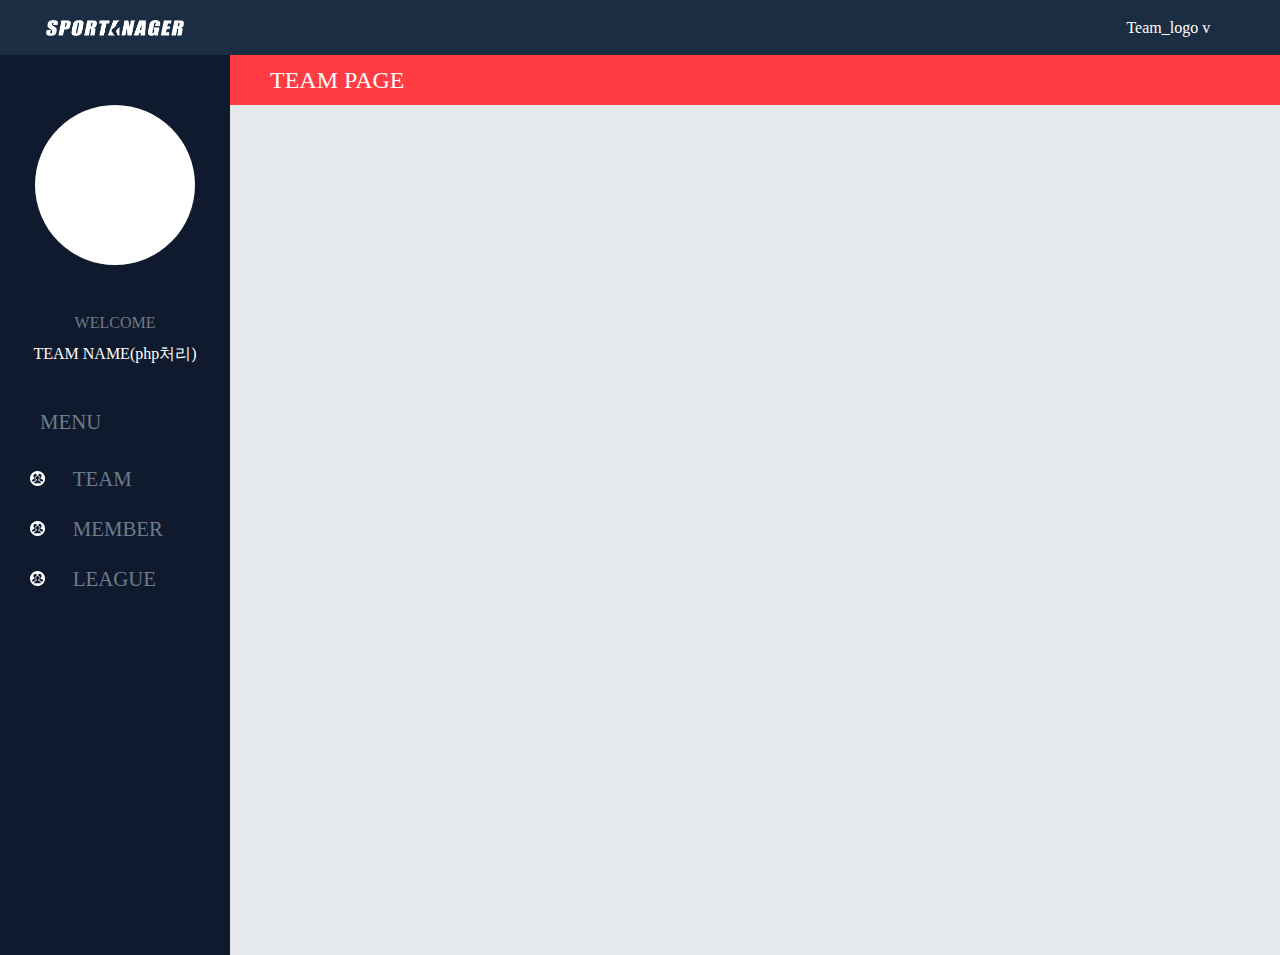
==== html/html 파일이다/page1.html @ c2d572a2 "Merge pull request #2 from hec8897/master" ====
<!DOCTYPE html>
<html lang="en" dir="ltr">

<head>
  <meta charset="utf-8">
  <link rel="stylesheet" href="css/style.css">
  <link rel="stylesheet" href="css/master.css">
  <script src="https://ajax.googleapis.com/ajax/libs/jquery/3.3.1/jquery.min.js"></script>
  <link href="https://fonts.googleapis.com/css?family=Nanum+Gothic" rel="stylesheet">
  <script type="text/javascript">
  $(document).ready(function(){

    $("#team_ul").on("click",function(){
      $(".small_list_1").toggle();
    })
    $("#member_ul").on("click",function(){
      $(".small_list_2").toggle();
    })
    $("#league_ul").on("click",function(){
      $(".small_list_3").toggle();
    })


  $("#hamber_open").on("click",function(){
    $(".nav").animate({left:'0px'});
      $(this).css({"display":"none"});
      $("#hamber_close").css({"display":"block"});
  });
  $("#hamber_close").on("click",function(){
    $(".nav").animate({left:'-250px'});
      $("#hamber_close").css({"display":"none"});
      $("#hamber_open").css({"display":"block"});
  });



});

  </script>
  <title></title>
</head>

<body>
  <div class="page1_wrap">

    <div class="head">

      <div class="head_logo_section">
        <div class="hamber" id="hamber_open">
          <div></div>
          <div></div>
          <div></div>
        </div>
        <div class="hamber" id="hamber_close">
          <div></div>
          <div></div>
          <div></div>
        </div>
        <a href="index.html"><div class="head_logo">
        </div></a>
      </div>

      <div class="head_login">
        Team_logo v
      </div>
    </div>
    <div class="page1_article">
      <div class="nav">
        <div class="nav_team_logo_box">
        </div>
        <p>WELCOME</p>
        <h1>TEAM NAME(php처리)</h1>
        <div class="menu_list">
        <ul class="high_list">
          <h2>MENU</h2>
          <li id="team_ul">&emsp;TEAM</li>

          <ul class="small_list_1">
            <li>list1</li>
            <li>list2</li>
            <li>list3</li>
            <li>list4</li>
          </ul>

          <li id="member_ul">&emsp;MEMBER</li>
          <ul class="small_list_2">
            <li>list1</li>
            <li>list2</li>
            <li>list3</li>
            <li>list4</li>
          </ul>

          <li id="league_ul">&emsp;LEAGUE</li>
          <ul class="small_list_3">
            <li>list1</li>
            <li>list2</li>
            <li>list3</li>
            <li>list4</li>
          </ul>
        </ul>
      </div>
      </div>

      <div class="main">
        <h1>TEAM PAGE</h1>

      </div>








    </div>


  </div>

</body>

</html>
---- html/html 파일이다/css/style.css ----
html, body {
  font-size: 14px;
  margin: 0px;
  padding: 0px;
  overflow-x: scroll;
  -ms-overflow-style: none;
  font-family: 'Nanum Gothic', sans-serif;
}

body::-webkit-scrollbar {
  display: none;
}

/*intro page css*/
.intor_section {
  min-width: 1280px;
  width: 101%;
  height: 100vh;
  background: url(../img/ex2.jpg);
  overflow: hidden;
  background-size: 110%;
  background-position: left top;
  animation: ani1 40s linear infinite normal;
}

.section_wrap {
  width: 100%;
  height: 100%;
}

/*intro background-img animation*/
@keyframes ani1 {
  0% {
    background-position: left top;
  }
  25% {
    background-position: center;
  }
  50% {
    background-position: right bottom;
  }
  75% {
    background-position: center;
  }
  100% {
    background-position: left top;
  }
}

.boxs {
  margin: 0px auto;
  text-align: center;
  max-width: 1280px;
}

.sitelogo {
  padding-top: 120px;
}

.sitelogo>h1:nth-child(1) {
  font-size: 6rem;
  color: black;
}

.sitelogo>h1:nth-child(2) {
  font-size: 6rem;
  color: red;
}

.index_box1, .index_box2, .index_box3 {
  width: 30%;
  height: 280px;
  margin-top: 80px;
  display: inline-block;
  margin-right: 10px;
  overflow: hidden;
  background-color: rgba(245, 29, 68, 0.6);
}

.box1_img, .box2_img, .box3_img {
  width: 100%;
  height: 100%;
  transition: 0.6s ease all;
  margin: 0px auto;
}

.box1:hover .box1_img {
  width: 120px;
  height: 120px;
  border-radius: 150px;
  margin-top: 10px;
  margin: 0px auto;
  margin-top: 50px;
}

.box2:hover .box2_img {
  width: 120px;
  height: 120px;
  border-radius: 150px;
  margin-top: 10px;
  margin: 0px auto;
  margin-top: 50px;
}

.box3:hover .box3_img {
  width: 120px;
  height: 120px;
  border-radius: 150px;
  margin-top: 10px;
  margin: 0px auto;
  margin-top: 50px;
}

.box1_img img, .box2_img img, .box3_img img {
  position: relative;
  top: 50%;
  transform: translateY(-50%);
}

.box1_text, .box2_text, .box3_text {
  color: white;
  font-size: 2.0rem;
  text-align: center;
  box-sizing: border-box;
}

/*login_sys*/
.login_btn {
  width: 120px;
  height: 50px;
  background-color: rgba(128, 187, 40, 0.6);
  z-index: 999;
  position: absolute;
  top: 30px;
  right: 100px;
}

.login_box {
  width: 800px;
  height: 50vh;
  background-color: rgba(0, 0, 0, 0.6);
  position: fixed;
  left: 50%;
  top: 30%;
  transform: translateX(-50%);
  display: none;
}

.login_box_close {
  width: 70px;
  height: 30px;
  background-color: rgba(255, 255, 255, 0.6);
}

/*login_sys*/
/*intro page css*/

/*page1 css*/
.page1_wrap{

background-color: #e6e9ec;
}
.page1_article{
  display: flex;
  flex-direction: row;
}

.head{
  width: 100%;
  height: 55px;
  background-color: #1b2d43;
  display: flex;
  flex-direction: row;
}
.head_logo_section{
  width: 18%;
  height: 100%;
  min-width: 230px;
  max-width: 345px;
  box-sizing: border-box;
}

.hamber{
  width: 10%;
  height: 25px;
  margin-top: 12px;
  margin-left: 10%;
  float: left;
  display: none;

}
.hamber > div{
  width: 100%;
  height: 4px;
  margin-top: 4px;
  background: red;
}

.head_logo{
  width: 60%;
  height: 100%;
  float: left;
  background-image: url(../img/LOGO.png);
  background-size: 100%;
  background-repeat: no-repeat;
  background-position: center;
  margin-left: 20%;
}
.head_login{
  margin-left: 70%;
  width: 10%;
  color: white;
  line-height: 55px;
  float: right;
}

.page1_article{
  width: 100%;
  height: 100vh;

  box-sizing: border-box;
}
.nav{
  width: 18%;
  min-width: 230px;
  height: 100vh;
  background-color: #101a2e;

  box-sizing: border-box;

}
.nav_team_logo_box{
  width: 70%;
  margin:50px auto;
  max-width: 160px;
  height: 160px;
  background-color: white;
  border-radius: 150px;

}
.nav p{
  color:#6e7b8b;
  text-align: center;
}
.nav h1{
  text-align: center;
  color: white;
  margin-top: 15px;
}
.menu_list{
  width: 100%;
  font-size: 14pt;
  margin-top: 50px;
  font-size: 1.3rem;
}
.menu_list h2{
  width: 100%;
  color: #6e7b8b;
  padding-left: 20px;
  height: 42px;
  margin-left: 20px;
}
.menu_list ul{

}
.menu_list ul li{
  width: 100%;
  height: 50px;
  color: #6e7b8b;
  line-height: 50px;
  padding-left: 30px;
  box-sizing: border-box;
  list-style-position: outside;
  list-style:square inside url(../img/nav_icon1.png);
}

.menu_list ul li:hover{
  background-color: #1b2d43;
}
.small_list_1,.small_list_2,.small_list_3{
background-color: #1b2d43;
display: none;

}
.small_list_1 li,.small_list_2 li,.small_list_3 li{
  list-style:none !important;
  padding-left: 50px !important;
  box-sizing: border-box;
}

.main{
  width: 100%;
  background-color: #e6e9ec;
}
.main h1{
  height: 50px;
  width: 100%;
  background-color: #ff3b43;
  font-size: 1.5rem;
  line-height: 50px;
  color: white;
  padding-left: 40px;
}
/*
.head_line{
  min-width: 100%;
  height: 55px;
  background-color: #ff3b43;
}
.page1_content1{
  display: flex;
  flex-direction: row;
  margin-top: 45px;
  margin-left: 5%;
  height: 360px;
}
.team_logo_box{
  width: 32%;
  max-width: 360px;
  height: 370px;
  min-height: 290px;
  background-color: white;
  margin-right: 3%;
}

.team_list{
  width: 60%;
  max-width: 1060px;
  height: 100%;
  background-color: white;
}
*/
@media screen and (max-width: 1024px) and (min-width: 770px) {
  html {
    font-size: 10px;
  }

  /*intro page css*/
  .section_wrap {}

  .intor_section {
    min-width: 770px;
    animation: ani1 10s linear 0 normal;
    background-repeat: no-repeat;
    background-size: cover;
    background-position: bottom;
    background-color: gray;
  }

  .sitelogo {
    padding-top: 150px;
  }

  .boxs {
    max-width: 900px;
  }

  .box1, .box2, .box3 {
    width: 31%;
    height: 250px;
    background-color: rgba(198, 255, 220, 0.6);
  }

  .box1_img, .box2_img, .box3_img {
    display: none;
  }
  .login_btn {
    right: 20px;
  }

  .login_box {
    width: 500px;
    height: 70vh;
    background-color: rgba(0, 0, 0, 0.6);
    position: fixed;
    left: 50%;
    top: 15%;
    transform: translateX(-50%);
    display: none;
  }


  /*intro page css*/
  /*page1 css*/
  .hamber:nth-child(1){
    display: block;
  }
  .head_logo{
    width: 60%;
    height: 100%;
    float: left;
    background-image: url(../img/LOGO.png);
    background-size: 100%;
    background-repeat: no-repeat;
    background-position: center;
    margin-left: 10%;
  }
  .nav{
    width: 18%;
    min-width: 230px;
    height: 100vh;
    background-color:rgba(16, 26, 46,);
    position: absolute;
    left: -230px;
    }

  .main{
    width: 100%;

    bottom: 0px;
  }
}



  @media screen and (max-width: 780px) {

  html {
    font-size: 9px;
  }

  /*intro page css*/
  .intor_section {
    min-width: 320px;
    animation: ani1 10s linear 0 normal;
    background-repeat: no-repeat;
    background-size: cover;
    overflow: scroll;
    background-position: bottom;
    background-color: gray;
  }

  .boxs {
    min-width: 320px;
  }

  .box1, .box2, .box3 {
    width: 90%;
    max-width: 400px;
    height: 130px;
    margin-top: 20px;
    background-color: rgba(198, 255, 220, 0.6);
  }

  .box1_img, .box2_img, .box3_img {
    display: none;
  }
  .login_btn {
    right: 20px;
  }

  .login_box {
    width: 90%;
    height: 80vh;
    background-color: rgba(0, 0, 0, 0.6);
    position: fixed;
    left: 50%;
    top: 10%;
    transform: translateX(-50%);
    display: none;
  }

  /*intro page css*/

  /*page1 css*/

  .head_logo{
    width: 60%;
    height: 100%;
    float: left;
    background-image: url(../img/LOGO.png);
    background-size: 100%;
    background-repeat: no-repeat;
    background-position: center;
    margin-left: 10%;
  }


  .hamber:nth-child(1){
    display: block;
  }
  .nav{
    position: absolute;
    left: -230px;

  }

}
---- html/html 파일이다/css/master.css ----
/* http://meyerweb.com/eric/tools/css/reset/
   v2.0 | 20110126
   License: none (public domain)
*/

html, body, div, span, applet, object, iframe,
h1, h2, h3, h4, h5, h6, p, blockquote, pre,
a, abbr, acronym, address, big, cite, code,
del, dfn, em, img, ins, kbd, q, s, samp,
small, strike, strong, sub, sup, tt, var,
b, u, i, center,
dl, dt, dd, ol, ul, li,
fieldset, form, label, legend,
table, caption, tbody, tfoot, thead, tr, th, td,
article, aside, canvas, details, embed,
figure, figcaption, footer, header, hgroup,
menu, nav, output, ruby, section, summary,
time, mark, audio, video {
	margin: 0;
	padding: 0;
	border: 0;
	font-size: 100%;
	font: inherit;
	vertical-align: baseline;
}
/* HTML5 display-role reset for older browsers */

body {
	line-height: 1;
}
ol, ul {
	list-style: none;
}
blockquote, q {
	quotes: none;
}
blockquote:before, blockquote:after,
q:before, q:after {
	content: '';
	content: none;
}
table {
	border-collapse: collapse;
	border-spacing: 0;
}
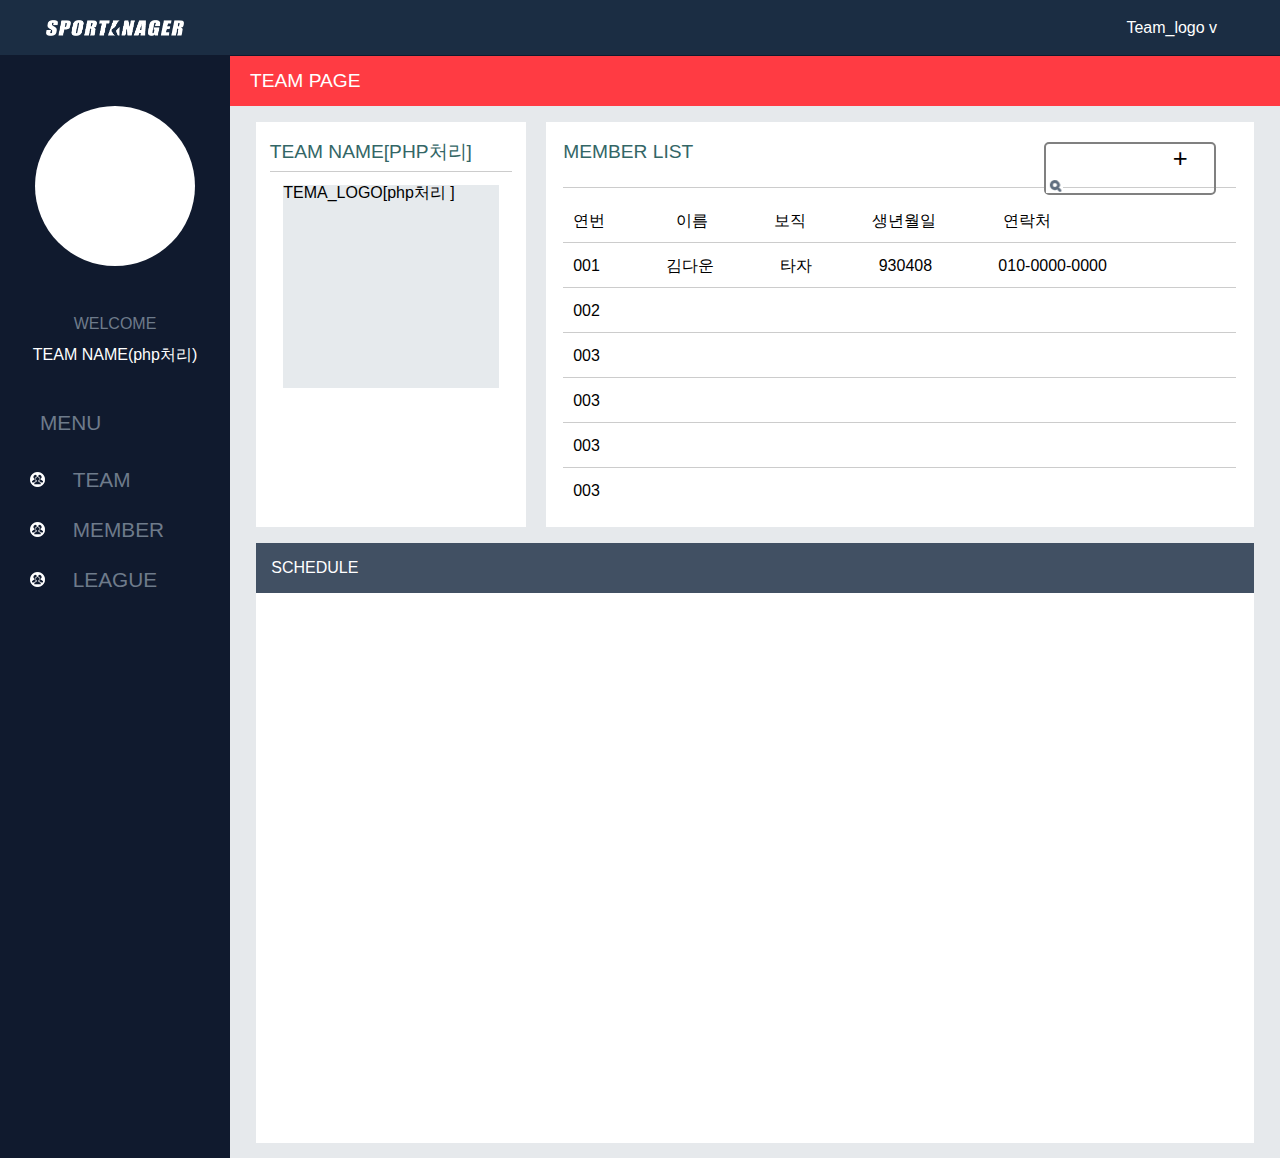
==== commit 0529aaa5: "Add files via upload" ====
--- a/html/html 파일이다/page1.html
+++ b/html/html 파일이다/page1.html
@@ -3,40 +3,12 @@
 
 <head>
   <meta charset="utf-8">
+  <meta name="viewport" content="initial-scale=1.0">
   <link rel="stylesheet" href="css/style.css">
   <link rel="stylesheet" href="css/master.css">
   <script src="https://ajax.googleapis.com/ajax/libs/jquery/3.3.1/jquery.min.js"></script>
-  <link href="https://fonts.googleapis.com/css?family=Nanum+Gothic" rel="stylesheet">
-  <script type="text/javascript">
-  $(document).ready(function(){
-
-    $("#team_ul").on("click",function(){
-      $(".small_list_1").toggle();
-    })
-    $("#member_ul").on("click",function(){
-      $(".small_list_2").toggle();
-    })
-    $("#league_ul").on("click",function(){
-      $(".small_list_3").toggle();
-    })
-
-
-  $("#hamber_open").on("click",function(){
-    $(".nav").animate({left:'0px'});
-      $(this).css({"display":"none"});
-      $("#hamber_close").css({"display":"block"});
-  });
-  $("#hamber_close").on("click",function(){
-    $(".nav").animate({left:'-250px'});
-      $("#hamber_close").css({"display":"none"});
-      $("#hamber_open").css({"display":"block"});
-  });
-
-
-
-});
-
-  </script>
+  <link href="https://fonts.googleapis.com/css?family=Noto+Serif+KR" rel="stylesheet">
+  <script src="js/event.js"></script>
   <title></title>
 </head>
 
@@ -56,13 +28,16 @@
           <div></div>
           <div></div>
         </div>
-        <a href="index.html"><div class="head_logo">
-        </div></a>
+        <a href="index.html">
+          <div class="head_logo">
+          </div>
+        </a>
       </div>
 
       <div class="head_login">
         Team_logo v
       </div>
+
     </div>
     <div class="page1_article">
       <div class="nav">
@@ -71,38 +46,97 @@
         <p>WELCOME</p>
         <h1>TEAM NAME(php처리)</h1>
         <div class="menu_list">
-        <ul class="high_list">
-          <h2>MENU</h2>
-          <li id="team_ul">&emsp;TEAM</li>
+          <ul class="high_list">
+            <h2>MENU</h2>
+            <li id="team_ul">&emsp;TEAM</li>
 
-          <ul class="small_list_1">
-            <li>list1</li>
-            <li>list2</li>
-            <li>list3</li>
-            <li>list4</li>
+            <ul class="small_list_1">
+              <li>list1</li>
+              <li>list2</li>
+              <li>list3</li>
+              <li>list4</li>
+            </ul>
+
+            <li id="member_ul">&emsp;MEMBER</li>
+            <ul class="small_list_2">
+              <li>list1</li>
+              <li>list2</li>
+              <li>list3</li>
+              <li>list4</li>
+            </ul>
+
+            <li id="league_ul">&emsp;LEAGUE</li>
+            <ul class="small_list_3">
+              <li>list1</li>
+              <li>list2</li>
+              <li>list3</li>
+              <li>list4</li>
+            </ul>
           </ul>
-
-          <li id="member_ul">&emsp;MEMBER</li>
-          <ul class="small_list_2">
-            <li>list1</li>
-            <li>list2</li>
-            <li>list3</li>
-            <li>list4</li>
-          </ul>
-
-          <li id="league_ul">&emsp;LEAGUE</li>
-          <ul class="small_list_3">
-            <li>list1</li>
-            <li>list2</li>
-            <li>list3</li>
-            <li>list4</li>
-          </ul>
-        </ul>
-      </div>
+        </div>
       </div>
 
       <div class="main">
         <h1>TEAM PAGE</h1>
+
+        <div class="my_team_box">
+          <div class="my_team_logo">
+            <p>TEAM NAME[PHP처리]</p>
+            <div class="my_logo">
+              TEMA_LOGO[php처리  ]
+            </div>
+          </div>
+          <div class="my_team_member">
+            <div class="member_tit">
+              <p>MEMBER LIST</p>
+
+              <!--멤버검색하면 리스트에 검색한 이름만뜨게 / 멤버추가는 다른페이지에서-->
+
+              <form class="" action="index.html" method="post">
+
+              <div class="member_input">
+                <input type="text" name="" value="">
+                <div class="member_pluse">
+                  <a href="">+</a>
+                </div>
+
+                <div class="member_find">
+                  <input type="button" name="" value="">
+                </div>
+
+              </div>
+            </form>
+
+            </div>
+
+
+            <!--PHP 처리해야할부분!-->
+            <!--li 클릭하면 PAGE2 에서 바로 그 이름에 해당하는 회원을 볼수있어야함-->
+            <ul>
+                <!--이부분은 없앨꺼임-->
+              <li><span>연번</span> <span>이름</span><span>보직</span><span>생년월일</span><span>연락처</span></li>
+              <!--이부분은 없앨꺼임-->
+              <a href="page2.html"><li><span>001</span><span>김다운</span><span>타자</span><span>930408</span><span>010-0000-0000</span></li></a>
+              <li><span>002</span></li>
+              <li><span>003</span></li>
+              <li><span>003</span></li>
+              <li><span>003</span></li>
+              <li><span>003</span></li>
+              <li><span>003</span></li>
+              <li><span>003</span></li>
+              <li><span>003</span></li>
+
+
+            </ul>
+
+          </div>
+
+        </div>
+
+        <div class="my_team_date">
+          <h2>SCHEDULE</h2>
+
+        </div>
 
       </div>
 
--- a/html/html 파일이다/css/style.css
+++ b/html/html 파일이다/css/style.css
@@ -1,10 +1,11 @@
+
+
 html, body {
-  font-size: 14px;
   margin: 0px;
   padding: 0px;
-  overflow-x: scroll;
+  background-color: #e6e9ec;
   -ms-overflow-style: none;
-  font-family: 'Nanum Gothic', sans-serif;
+
 }
 
 body::-webkit-scrollbar {
@@ -12,14 +13,16 @@
 }
 
 /*intro page css*/
+
 .intor_section {
   min-width: 1280px;
-  width: 101%;
+  width: 100%;
   height: 100vh;
   background: url(../img/ex2.jpg);
   overflow: hidden;
   background-size: 110%;
   background-position: left top;
+  background-repeat: no-repeat;
   animation: ani1 40s linear infinite normal;
 }
 
@@ -29,6 +32,7 @@
 }
 
 /*intro background-img animation*/
+
 @keyframes ani1 {
   0% {
     background-position: left top;
@@ -50,29 +54,26 @@
 .boxs {
   margin: 0px auto;
   text-align: center;
-  max-width: 1280px;
 }
 
 .sitelogo {
-  padding-top: 120px;
-}
-
-.sitelogo>h1:nth-child(1) {
-  font-size: 6rem;
-  color: black;
-}
-
-.sitelogo>h1:nth-child(2) {
-  font-size: 6rem;
-  color: red;
+  width: 40%;
+  height: 120px;
+  background-image: url(../img/LOGO.png);
+  background-repeat: no-repeat;
+  margin: 0px auto;
+  background-size: 100%;
+  background-position: center;
+  margin-top: 10%;
 }
 
 .index_box1, .index_box2, .index_box3 {
-  width: 30%;
-  height: 280px;
-  margin-top: 80px;
+  width: 25%;
+  height: 35vh;
+  margin-top: 10%;
   display: inline-block;
   margin-right: 10px;
+  margin-left: 10px;
   overflow: hidden;
   background-color: rgba(245, 29, 68, 0.6);
 }
@@ -84,31 +85,23 @@
   margin: 0px auto;
 }
 
-.box1:hover .box1_img {
-  width: 120px;
+.index_box1:hover .box1_img {
   height: 120px;
-  border-radius: 150px;
   margin-top: 10px;
-  margin: 0px auto;
-  margin-top: 50px;
-}
-
-.box2:hover .box2_img {
-  width: 120px;
+}
+
+.index_box2:hover .box2_img {
   height: 120px;
-  border-radius: 150px;
   margin-top: 10px;
-  margin: 0px auto;
-  margin-top: 50px;
-}
-
-.box3:hover .box3_img {
-  width: 120px;
+}
+
+.index_box3:hover .box3_img {
   height: 120px;
-  border-radius: 150px;
   margin-top: 10px;
-  margin: 0px auto;
-  margin-top: 50px;
+}
+
+.box1_text, .box2_text, .box3_text {
+  display: none;
 }
 
 .box1_img img, .box2_img img, .box3_img img {
@@ -119,12 +112,13 @@
 
 .box1_text, .box2_text, .box3_text {
   color: white;
-  font-size: 2.0rem;
+  font-size: 1.5rem;
   text-align: center;
   box-sizing: border-box;
 }
 
 /*login_sys*/
+
 .login_btn {
   width: 120px;
   height: 50px;
@@ -136,12 +130,12 @@
 }
 
 .login_box {
-  width: 800px;
-  height: 50vh;
+  width: 90%;
+  height: 80vh;
   background-color: rgba(0, 0, 0, 0.6);
   position: fixed;
   left: 50%;
-  top: 30%;
+  top: 10%;
   transform: translateX(-50%);
   display: none;
 }
@@ -153,26 +147,34 @@
 }
 
 /*login_sys*/
+
 /*intro page css*/
 
-/*page1 css*/
-.page1_wrap{
-
-background-color: #e6e9ec;
-}
-.page1_article{
+/*page1,2,3 공통 css*/
+
+.page1_wrap {
+  background-color: #e6e9ec;
+  height: 100%;
+  font-family: Arial, Helvetica, sans-serif;
+
+}
+
+.page1_article {
   display: flex;
   flex-direction: row;
-}
-
-.head{
+  height: 100%;
+}
+
+.head {
   width: 100%;
   height: 55px;
   background-color: #1b2d43;
   display: flex;
   flex-direction: row;
-}
-.head_logo_section{
+  border-bottom: 0.5px solid #101a2e;
+}
+
+.head_logo_section {
   width: 18%;
   height: 100%;
   min-width: 230px;
@@ -180,23 +182,23 @@
   box-sizing: border-box;
 }
 
-.hamber{
+.hamber {
   width: 10%;
   height: 25px;
   margin-top: 12px;
   margin-left: 10%;
   float: left;
   display: none;
-
-}
-.hamber > div{
+}
+
+.hamber>div {
   width: 100%;
   height: 4px;
   margin-top: 4px;
   background: red;
 }
 
-.head_logo{
+.head_logo {
   width: 60%;
   height: 100%;
   float: left;
@@ -206,7 +208,8 @@
   background-position: center;
   margin-left: 20%;
 }
-.head_login{
+
+.head_login {
   margin-left: 70%;
   width: 10%;
   color: white;
@@ -214,56 +217,59 @@
   float: right;
 }
 
-.page1_article{
-  width: 100%;
-  height: 100vh;
-
-  box-sizing: border-box;
-}
-.nav{
+.page1_article {
+  width: 100%;
+  height: 100%;
+  box-sizing: border-box;
+}
+
+.nav {
   width: 18%;
   min-width: 230px;
-  height: 100vh;
+  min-height: 100vh;
   background-color: #101a2e;
-
-  box-sizing: border-box;
-
-}
-.nav_team_logo_box{
+  box-sizing: border-box;
+
+}
+
+.nav_team_logo_box {
   width: 70%;
-  margin:50px auto;
+  margin: 50px auto;
   max-width: 160px;
   height: 160px;
   background-color: white;
   border-radius: 150px;
-
-}
-.nav p{
-  color:#6e7b8b;
+}
+
+.nav p {
+  color: #6e7b8b;
   text-align: center;
 }
-.nav h1{
+
+.nav h1 {
   text-align: center;
   color: white;
   margin-top: 15px;
 }
-.menu_list{
+
+.menu_list {
   width: 100%;
   font-size: 14pt;
   margin-top: 50px;
   font-size: 1.3rem;
 }
-.menu_list h2{
+
+.menu_list h2 {
   width: 100%;
   color: #6e7b8b;
   padding-left: 20px;
   height: 42px;
   margin-left: 20px;
 }
-.menu_list ul{
-
-}
-.menu_list ul li{
+
+.menu_list ul {}
+
+.menu_list ul li {
   width: 100%;
   height: 50px;
   color: #6e7b8b;
@@ -271,73 +277,169 @@
   padding-left: 30px;
   box-sizing: border-box;
   list-style-position: outside;
-  list-style:square inside url(../img/nav_icon1.png);
-}
-
-.menu_list ul li:hover{
+  list-style: square inside url(../img/nav_icon1.png);
+}
+
+.menu_list ul li:hover {
   background-color: #1b2d43;
 }
-.small_list_1,.small_list_2,.small_list_3{
-background-color: #1b2d43;
-display: none;
-
-}
-.small_list_1 li,.small_list_2 li,.small_list_3 li{
-  list-style:none !important;
+
+.small_list_1, .small_list_2, .small_list_3 {
+  background-color: #1b2d43;
+  display: none;
+}
+
+.small_list_1 li, .small_list_2 li, .small_list_3 li {
+  list-style: none !important;
   padding-left: 50px !important;
   box-sizing: border-box;
 }
 
-.main{
-  width: 100%;
+.main {
+  width: 100%;
+  height: 100%;
   background-color: #e6e9ec;
 }
-.main h1{
+
+.main > h1 {
   height: 50px;
   width: 100%;
   background-color: #ff3b43;
-  font-size: 1.5rem;
+
+  font-size: 1.2rem;
   line-height: 50px;
   color: white;
-  padding-left: 40px;
-}
-/*
-.head_line{
-  min-width: 100%;
-  height: 55px;
-  background-color: #ff3b43;
-}
-.page1_content1{
-  display: flex;
-  flex-direction: row;
-  margin-top: 45px;
-  margin-left: 5%;
-  height: 360px;
-}
-.team_logo_box{
-  width: 32%;
-  max-width: 360px;
-  height: 370px;
-  min-height: 290px;
+  padding-left: 20px;
+  box-sizing: border-box;
+}
+
+/*====page1 css=======*/
+.my_team_box{
+  width: 95%;
+  height: 45vh;
+  margin: 1.5% auto;
+}
+.my_team_logo{
+  width: 27%;
+  height: 100%;
   background-color: white;
-  margin-right: 3%;
-}
-
-.team_list{
-  width: 60%;
-  max-width: 1060px;
+  margin-right: 2%;
+  float: left;
+}
+.my_team_logo p{
+  width: 90%;
+  color: #336666;
+  margin: 20px auto;
+  margin-bottom: 10px;
+  padding-bottom: 10px;
+  border-bottom: 1px solid #cccccc;
+  font-size: 1.2rem;
+}
+.my_logo{
+  width: 80%;
+  height: 50%;
+  margin: 5% auto;
+  background-color: #e6eaed;
+}
+.my_team_member{
+  width: 71%;
   height: 100%;
   background-color: white;
-}
-*/
+  float: left;
+}
+.member_tit{
+  width: 95%;
+  height: 35px;
+  color: #336666;
+  margin: 20px auto;
+  margin-bottom: 10px;
+  padding-bottom: 10px;
+  border-bottom: 1px solid #cccccc;
+  font-size: 1.2rem;
+}
+.member_tit p{
+  width: 30%;
+  float: left;
+}
+.member_input{
+  width: 25%;
+  height: 80%;
+  border: 2px solid gray;
+  float: right;
+  border-radius:5px;
+  margin-right: 20px;
+  line-height: 28px;
+}
+.member_input input{
+  width: 70%;
+  border: none;
+  height: 66%;
+  float: left;
+  margin-top: 2%;
+
+}
+.member_pluse{
+  width: 15%;
+  height: 100%;
+  float: left;
+  text-align: center;
+  font-size: 1.6rem;
+
+}
+.member_find{
+  width: 15%;
+  height: 100%;
+  margin-top: 2%;
+
+  float: left;
+  text-align: center;
+}
+.member_find input{
+  background-image: url(../img/find.png);
+  background-color: white;
+}
+
+.my_team_member ul{
+  width: 95%;
+  height: 75%;
+  margin: 0px auto;
+  overflow-y: scroll;
+}
+.my_team_member ul li{
+  height: 45px;
+  line-height: 45px;
+  border-bottom: 1px solid #cccccc;
+  padding-left: 10px;
+  box-sizing: border-box;
+
+
+}
+.my_team_member ul li span{
+  margin-right: 10%;
+  text-align: center;
+  display: inline-block;
+}
+.my_team_date{
+  width: 95%;
+  height: 600px;
+  margin: 1.5% auto;
+  background-color: white;
+}
+.my_team_date > h2{
+  width: 100%;
+  height: 50px;
+  line-height: 50px;
+  padding-left: 15px;
+  box-sizing: border-box;
+  background-color: #415063;
+  color: white;
+}
 @media screen and (max-width: 1024px) and (min-width: 770px) {
   html {
     font-size: 10px;
   }
-
   /*intro page css*/
   .section_wrap {}
-
   .intor_section {
     min-width: 770px;
     animation: ani1 10s linear 0 normal;
@@ -346,28 +448,34 @@
     background-position: bottom;
     background-color: gray;
   }
-
   .sitelogo {
-    padding-top: 150px;
-  }
-
+    margin-top: 10%;
+  }
   .boxs {
     max-width: 900px;
   }
-
-  .box1, .box2, .box3 {
-    width: 31%;
-    height: 250px;
+  .index_box1, .index_box2, .index_box3 {
+    width: 30%;
+    height: 25vh;
+    margin-top: 10%;
     background-color: rgba(198, 255, 220, 0.6);
   }
-
-  .box1_img, .box2_img, .box3_img {
-    display: none;
+  .box1_img, .box2_img, .box3_img {}
+  .index_box1:hover .box1_img {
+    margin-top: 25px;
+    pointer-events: none;
+  }
+  .index_box2:hover .box2_img {
+    margin-top: 25px;
+    pointer-events: none;
+  }
+  .index_box3:hover .box3_img {
+    margin-top: 25px;
+    pointer-events: none;
   }
   .login_btn {
     right: 20px;
   }
-
   .login_box {
     width: 500px;
     height: 70vh;
@@ -379,13 +487,19 @@
     display: none;
   }
 
-
   /*intro page css*/
-  /*page1 css*/
-  .hamber:nth-child(1){
+
+  /*page1,2,3 css*/
+  .hamber:nth-child(1) {
     display: block;
   }
-  .head_logo{
+  .page1_wrap {
+    background-color: #e6e9ec;
+    height: 100%;
+    font-family: Arial, Helvetica, sans-serif;
+
+  }
+  .head_logo {
     width: 60%;
     height: 100%;
     float: left;
@@ -395,29 +509,23 @@
     background-position: center;
     margin-left: 10%;
   }
-  .nav{
-    width: 18%;
-    min-width: 230px;
-    height: 100vh;
-    background-color:rgba(16, 26, 46,);
+  .nav {
+    height: 150vh;
     position: absolute;
     left: -230px;
-    }
-
-  .main{
+  }
+  .main {
     width: 100%;
-
     bottom: 0px;
   }
-}
-
-
-
-  @media screen and (max-width: 780px) {
-
-  html {
-    font-size: 9px;
-  }
+
+  /*page1 css*/
+  /*page2 css*/
+  /*page3 css*/
+}
+
+@media screen and (max-width: 780px) {
+
 
   /*intro page css*/
   .intor_section {
@@ -429,24 +537,25 @@
     background-position: bottom;
     background-color: gray;
   }
-
+  .sitelogo{
+    width: 70%;
+    margin-top: 15%;
+  }
   .boxs {
     min-width: 320px;
   }
-
-  .box1, .box2, .box3 {
-    width: 90%;
+  .index_box1, .index_box2, .index_box3 {
+    width: 85%;
     max-width: 400px;
-    height: 130px;
-    margin-top: 20px;
+    height: 100px;
+    margin-top: 15px;
     background-color: rgba(198, 255, 220, 0.6);
   }
 
-  .box1_img, .box2_img, .box3_img {
-    display: none;
-  }
   .login_btn {
-    right: 20px;
+    width: 100px;
+    height: 40px;
+    right: 40px;
   }
 
   .login_box {
@@ -459,12 +568,9 @@
     transform: translateX(-50%);
     display: none;
   }
-
   /*intro page css*/
-
-  /*page1 css*/
-
-  .head_logo{
+  /*page1,2,3 공통 css*/
+  .head_logo {
     width: 60%;
     height: 100%;
     float: left;
@@ -474,15 +580,103 @@
     background-position: center;
     margin-left: 10%;
   }
-
-
-  .hamber:nth-child(1){
+  .hamber:nth-child(1) {
     display: block;
   }
-  .nav{
+  .nav {
+    min-height: 275vh;
     position: absolute;
     left: -230px;
-
-  }
-
-}
+  }
+  .head_login{
+    display: none;
+  }
+  /*page1 css*/
+  .my_team_box{
+    width: 100%;
+    height: 100%;
+    margin: 1.5% auto;
+  }
+  .my_team_logo{
+    width: 90%;
+    height: 400px;
+    margin: 20px auto;
+    padding-top: 5px;
+    box-sizing: border-box;
+    background-color: white;
+    float:none;
+  }
+  .my_team_member{
+    width: 90%;
+    height: 500px;
+    margin: 20px auto;
+
+    padding-top: 5px;
+    padding-bottom: 15px;
+    background-color: white;
+    float: none;
+  }
+  .my_team_member li span{
+    margin-right: 5px;
+    font-size: 0.8rem;
+  }
+
+  .my_team_member li span:nth-child(4){
+    display: none;
+  }
+  .my_team_date{
+    width: 90%;
+    height: 500px;
+    margin: 1.5% auto;
+    background-color: white;
+  }
+  .member_tit{
+    padding-bottom: 30px;
+  }
+
+  .member_tit p{
+    width: 40%;
+    float: left;
+    font-size: 1.3rem;
+    padding-left: 10px;
+  }
+  .member_input{
+    width: 45%;
+    height: 80%;
+    border: 2px solid gray;
+    float: right;
+    border-radius:5px;
+    margin-right: 20px;
+    line-height: 28px;
+  }
+  .member_input input{
+    width: 70%;
+    border: none;
+    height: 66%;
+    float: left;
+    margin-top: 2%;
+
+  }
+  .member_pluse{
+    width: 15%;
+    height: 100%;
+    float: left;
+    text-align: center;
+    font-size: 1.6rem;
+
+  }
+  .member_find{
+    width: 15%;
+    height: 100%;
+    margin-top: 2%;
+
+    float: left;
+    text-align: center;
+  }
+  .member_find input{
+    background-image: url(../img/find.png);
+    background-color: white;
+  }
+  /*page2 css*/
+  /*page3 css*/
+}
--- a/html/html 파일이다/css/master.css
+++ b/html/html 파일이다/css/master.css
@@ -43,3 +43,7 @@
 	border-collapse: collapse;
 	border-spacing: 0;
 }
+a{
+	text-decoration: none;
+	color: black;
+}
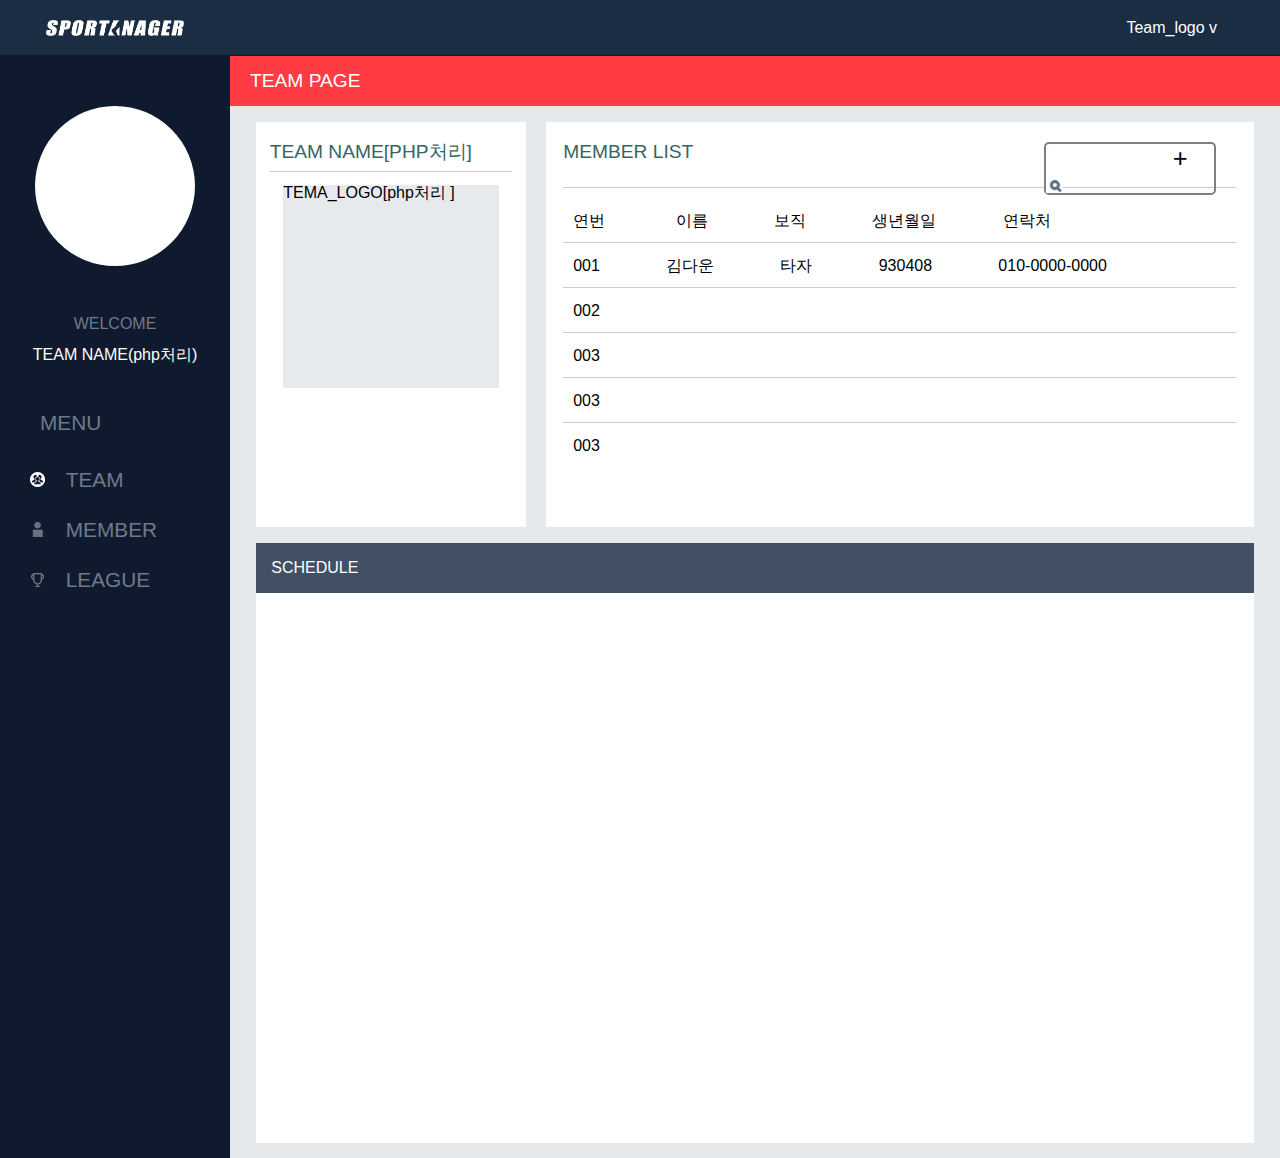
==== commit d79bd007: "Add files via upload" ====
--- a/html/html 파일이다/page1.html
+++ b/html/html 파일이다/page1.html
@@ -48,29 +48,29 @@
         <div class="menu_list">
           <ul class="high_list">
             <h2>MENU</h2>
-            <li id="team_ul">&emsp;TEAM</li>
+            <li id="team_ul"><span><img src="img/nav_icon1.png" alt=""></span>&emsp;TEAM</li>
 
             <ul class="small_list_1">
-              <li>list1</li>
-              <li>list2</li>
-              <li>list3</li>
-              <li>list4</li>
+              <a href="page1.html"><li>list1</li></a>
+              <a href="page1.html"><li>list1</li></a>
+              <a href="page1.html"><li>list1</li></a>
+              <a href="page1.html"><li>list1</li></a>
             </ul>
 
-            <li id="member_ul">&emsp;MEMBER</li>
+            <li id="member_ul"><img src="img/nav_icon2.png" alt=""></span>&emsp;MEMBER</li>
             <ul class="small_list_2">
-              <li>list1</li>
-              <li>list2</li>
-              <li>list3</li>
-              <li>list4</li>
+              <a href="page2.html"><li>list1</li></a>
+              <a href="page2.html"><li>list1</li></a>
+              <a href="page2.html"><li>list1</li></a>
+              <a href="page2.html"><li>list1</li></a>
             </ul>
 
-            <li id="league_ul">&emsp;LEAGUE</li>
+            <li id="league_ul"><img src="img/nav_icon3.png" alt=""></span>&emsp;LEAGUE</li>
             <ul class="small_list_3">
-              <li>list1</li>
-              <li>list2</li>
-              <li>list3</li>
-              <li>list4</li>
+              <a href="page3.html"><li>list1</li></a>
+              <a href="page3.html"><li>list1</li></a>
+              <a href="page3.html"><li>list1</li></a>
+              <a href="page3.html"><li>list1</li></a>
             </ul>
           </ul>
         </div>
@@ -83,7 +83,7 @@
           <div class="my_team_logo">
             <p>TEAM NAME[PHP처리]</p>
             <div class="my_logo">
-              TEMA_LOGO[php처리  ]
+              TEMA_LOGO[php처리 ]
             </div>
           </div>
           <div class="my_team_member">
@@ -94,18 +94,18 @@
 
               <form class="" action="index.html" method="post">
 
-              <div class="member_input">
-                <input type="text" name="" value="">
-                <div class="member_pluse">
-                  <a href="">+</a>
+                <div class="member_input">
+                  <input type="text" name="" value="">
+                  <div class="member_pluse">
+                    <a href="">+</a>
+                  </div>
+
+                  <div class="member_find">
+                    <input type="button" name="" value="">
+                  </div>
+
                 </div>
-
-                <div class="member_find">
-                  <input type="button" name="" value="">
-                </div>
-
-              </div>
-            </form>
+              </form>
 
             </div>
 
@@ -113,10 +113,12 @@
             <!--PHP 처리해야할부분!-->
             <!--li 클릭하면 PAGE2 에서 바로 그 이름에 해당하는 회원을 볼수있어야함-->
             <ul>
-                <!--이부분은 없앨꺼임-->
+              <!--이부분은 없앨꺼임-->
               <li><span>연번</span> <span>이름</span><span>보직</span><span>생년월일</span><span>연락처</span></li>
               <!--이부분은 없앨꺼임-->
-              <a href="page2.html"><li><span>001</span><span>김다운</span><span>타자</span><span>930408</span><span>010-0000-0000</span></li></a>
+              <a href="page2.html">
+                <li><span>001</span><span>김다운</span><span>타자</span><span>930408</span><span>010-0000-0000</span></li>
+              </a>
               <li><span>002</span></li>
               <li><span>003</span></li>
               <li><span>003</span></li>
--- a/html/html 파일이다/css/style.css
+++ b/html/html 파일이다/css/style.css
@@ -1,11 +1,8 @@
-
-
 html, body {
   margin: 0px;
   padding: 0px;
   background-color: #e6e9ec;
   -ms-overflow-style: none;
-
 }
 
 body::-webkit-scrollbar {
@@ -152,11 +149,10 @@
 
 /*page1,2,3 공통 css*/
 
-.page1_wrap {
+.page1_wrap,.page2_wrap,.page3.wrap {
   background-color: #e6e9ec;
   height: 100%;
   font-family: Arial, Helvetica, sans-serif;
-
 }
 
 .page1_article {
@@ -229,7 +225,6 @@
   min-height: 100vh;
   background-color: #101a2e;
   box-sizing: border-box;
-
 }
 
 .nav_team_logo_box {
@@ -276,8 +271,6 @@
   line-height: 50px;
   padding-left: 30px;
   box-sizing: border-box;
-  list-style-position: outside;
-  list-style: square inside url(../img/nav_icon1.png);
 }
 
 .menu_list ul li:hover {
@@ -301,11 +294,10 @@
   background-color: #e6e9ec;
 }
 
-.main > h1 {
+.main>h1 {
   height: 50px;
   width: 100%;
   background-color: #ff3b43;
-
   font-size: 1.2rem;
   line-height: 50px;
   color: white;
@@ -314,19 +306,22 @@
 }
 
 /*====page1 css=======*/
-.my_team_box{
+
+.my_team_box {
   width: 95%;
   height: 45vh;
   margin: 1.5% auto;
 }
-.my_team_logo{
+
+.my_team_logo {
   width: 27%;
   height: 100%;
   background-color: white;
   margin-right: 2%;
   float: left;
 }
-.my_team_logo p{
+
+.my_team_logo p {
   width: 90%;
   color: #336666;
   margin: 20px auto;
@@ -335,19 +330,22 @@
   border-bottom: 1px solid #cccccc;
   font-size: 1.2rem;
 }
-.my_logo{
+
+.my_logo {
   width: 80%;
   height: 50%;
   margin: 5% auto;
   background-color: #e6eaed;
 }
-.my_team_member{
+
+.my_team_member {
   width: 71%;
   height: 100%;
   background-color: white;
   float: left;
 }
-.member_tit{
+
+.member_tit {
   width: 95%;
   height: 35px;
   color: #336666;
@@ -357,75 +355,80 @@
   border-bottom: 1px solid #cccccc;
   font-size: 1.2rem;
 }
-.member_tit p{
+
+.member_tit p {
   width: 30%;
   float: left;
 }
-.member_input{
+
+.member_input {
   width: 25%;
   height: 80%;
   border: 2px solid gray;
   float: right;
-  border-radius:5px;
+  border-radius: 5px;
   margin-right: 20px;
   line-height: 28px;
 }
-.member_input input{
+
+.member_input input {
   width: 70%;
   border: none;
   height: 66%;
   float: left;
   margin-top: 2%;
-
-}
-.member_pluse{
+}
+
+.member_pluse {
   width: 15%;
   height: 100%;
   float: left;
   text-align: center;
   font-size: 1.6rem;
-
-}
-.member_find{
+}
+
+.member_find {
   width: 15%;
   height: 100%;
   margin-top: 2%;
-
   float: left;
   text-align: center;
 }
-.member_find input{
+
+.member_find input {
   background-image: url(../img/find.png);
   background-color: white;
 }
 
-.my_team_member ul{
+.my_team_member ul {
   width: 95%;
-  height: 75%;
+  height: 65%;
   margin: 0px auto;
   overflow-y: scroll;
 }
-.my_team_member ul li{
+
+.my_team_member ul li {
   height: 45px;
   line-height: 45px;
   border-bottom: 1px solid #cccccc;
   padding-left: 10px;
   box-sizing: border-box;
-
-
-}
-.my_team_member ul li span{
+}
+
+.my_team_member ul li span {
   margin-right: 10%;
   text-align: center;
   display: inline-block;
 }
-.my_team_date{
+
+.my_team_date {
   width: 95%;
   height: 600px;
   margin: 1.5% auto;
   background-color: white;
 }
-.my_team_date > h2{
+
+.my_team_date>h2 {
   width: 100%;
   height: 50px;
   line-height: 50px;
@@ -434,10 +437,215 @@
   background-color: #415063;
   color: white;
 }
+
+/*==============page2 css=============================*/
+
+.my_member_box {
+  width: 95%;
+  height: 350px;
+  margin: 2% auto;
+}
+
+.member_info {
+  width: 35%;
+  height: 100%;
+  background-color: white;
+  float: left;
+}
+
+.member_member_tit {
+  width: 95%;
+  height: 30px;
+  color: #336666;
+  margin: 20px auto;
+  margin-bottom: -4px;
+  font-size: 1.2rem;
+}
+
+.member_member_find {
+  width: 95%;
+  height: 11%;
+  margin: 0px auto;
+  border: 1.2px solid #cccccc;
+  border-radius: 5px;
+  text-align: center;
+}
+
+#member_finder {
+  width: 90%;
+  height: 20px;
+  margin-top: 1%;
+  border: none;
+}
+
+#member_finder_btn {
+  width: 7%;
+  background-image: url(../img/find.png);
+  background-repeat: no-repeat;
+  background-color: white;
+  border: none;
+  margin-top: 2%;
+}
+
+.member_infomation {
+  width: 95%;
+  height: 70%;
+  margin: 10px auto;
+}
+
+.member_photo {
+  width: 40%;
+  max-width: 140px;
+  height: 100%;
+  text-align: center;
+  margin-top: 20px;
+  max-height: 200px;
+  border: 2px solid #415063;
+  box-sizing: border-box;
+  margin-right: 2%;
+
+  float: left;
+  /*여기지워야뎀*/
+  text-align: center;
+  line-height: 200px;
+}
+
+.member_is {
+  width: 58%;
+  height: 100%;
+  box-sizing: border-box;
+  background-color: white;
+  float: right;
+}
+
+.member_is h1 {
+  width: 100%;
+  height: 20px;
+  border-bottom: 1px solid #415063;
+}
+
+.member_is span {
+  color: #415063;
+  font-size: 0.9rem;
+  font-weight: bold;
+}
+
+.member_is h1 span:nth-child(1) {
+  margin-right: 55px;
+}
+
+.member_is ul {
+  margin-top: 10px;
+  height: 83.5%;
+  overflow-y: scroll;
+}
+
+.member_is ul li {
+  height: 18%;
+  background-color: white;
+  border-bottom: 1px solid gray;
+  box-sizing: border-box;
+  line-height: 35px;
+  font-size: 0.8rem;
+}
+
+.member_is ul li p:nth-child(1) {
+  text-align: left;
+  float: left;
+  width: 30%;
+  font-size: 0.7rem;
+  font-weight: bold;
+  text-align: right;
+}
+
+.member_is ul li p:nth-child(2) {
+  width: 60%;
+  float: left;
+  overflow: hidden;
+  text-align: left;
+  margin-left: 10%;
+}
+
+.member_table {
+  width: 63%;
+  height: 100%;
+  background-color: white;
+  float: right;
+}
+
+.member_table_tit {
+  width: 95%;
+  height: 30px;
+  color: #336666;
+  margin: 20px auto;
+  margin-bottom: 10px;
+  border-bottom: 1px solid #336666;
+  font-size: 1.2rem;
+}
+.record_table{
+
+  width: 95%;
+  height: 270px;
+  margin: 0px auto;
+  box-sizing: border-box;
+  border: 1px solid #336666;
+  overflow: hidden;
+
+
+}
+.record_table h1{
+  width: 100%;
+  height: 30px;
+  color: white;
+  line-height: 30px;
+  padding-left: 10px;
+  font-size: 0.9rem;
+  box-sizing: border-box;
+  background-color: #415063;
+}
+.record_ul{
+
+  width: 100%;
+  height: 100%;
+  overflow-y: scroll;
+}
+.record_table ul{
+  width: 25%;
+  height: 100%;
+  display: block;
+  float: left;
+}
+.record_table ul li{
+  width: 100%;
+  height: 20%;
+  border: 0.4px solid #336666;
+  line-height: 40px;
+
+  box-sizing: border-box;
+
+}
+
+
+.member_chart {
+  width: 95%;
+  height: 450px;
+  margin: 0px auto;
+  margin-top: 20px;
+  background-color: white;
+}
+
+.member_chart>h2 {
+  width: 100%;
+  height: 50px;
+  line-height: 50px;
+  padding-left: 15px;
+  box-sizing: border-box;
+  background-color: #415063;
+  color: white;
+}
+
 @media screen and (max-width: 1024px) and (min-width: 770px) {
-  html {
-    font-size: 10px;
-  }
+
   /*intro page css*/
   .section_wrap {}
   .intor_section {
@@ -451,6 +659,7 @@
   .sitelogo {
     margin-top: 10%;
   }
+
   .boxs {
     max-width: 900px;
   }
@@ -486,47 +695,111 @@
     transform: translateX(-50%);
     display: none;
   }
-
   /*intro page css*/
-
   /*page1,2,3 css*/
   .hamber:nth-child(1) {
     display: block;
   }
-  .page1_wrap {
-    background-color: #e6e9ec;
+
+  .head_logo {
+    margin-left: 10%;
+  }
+  .head_login{
+    display:none;
+  }
+  .nav {
     height: 100%;
-    font-family: Arial, Helvetica, sans-serif;
-
-  }
-  .head_logo {
-    width: 60%;
-    height: 100%;
-    float: left;
-    background-image: url(../img/LOGO.png);
-    background-size: 100%;
-    background-repeat: no-repeat;
-    background-position: center;
-    margin-left: 10%;
-  }
-  .nav {
-    height: 150vh;
     position: absolute;
     left: -230px;
   }
-  .main {
-    width: 100%;
-    bottom: 0px;
-  }
 
   /*page1 css*/
+
+  .page1_wrap{
+    min-width: 900px;
+  }
+  .my_team_logo {
+    width: 30%;
+  }
+
+  .my_team_logo p {
+    font-size: 1.0rem;
+  }
+
+  .my_logo {
+    height: 70%;
+    background-color: #e6eaed;
+  }
+
+  .my_team_member {
+    width: 68%;
+  }
+
+  .member_tit {
+    font-size: 1.0rem;
+  }
+
+  .member_tit p {
+    width: 30%;
+    float: left;
+    line-height: 30px;
+  }
+
+  .member_input {
+    width:30%;
+  }
+
+
+
+  .my_team_member ul {
+    width: 95%;
+    height: 65%;
+    margin: 0px auto;
+    overflow-y: scroll;
+  }
+
+
+
+  .my_team_member ul li span {
+    margin-right: 9%;
+  }
+
+
   /*page2 css*/
+  .page2_wrap{
+    min-width: 1000px;
+  }
+
+
+  .member_is span {
+
+    font-size: 0.8rem;
+
+  }
+
+
+
+  .member_is ul li {
+
+    font-size: 0.7rem;
+  }
+
+  .member_is ul li p:nth-child(1) {
+
+
+    font-size: 0.7rem;
+
+  }
+
+  .member_is ul li p:nth-child(2) {
+    width: 65%;
+    margin-left: 5%;
+  }
+
   /*page3 css*/
 }
 
 @media screen and (max-width: 780px) {
-
-
   /*intro page css*/
   .intor_section {
     min-width: 320px;
@@ -537,7 +810,7 @@
     background-position: bottom;
     background-color: gray;
   }
-  .sitelogo{
+  .sitelogo {
     width: 70%;
     margin-top: 15%;
   }
@@ -551,13 +824,11 @@
     margin-top: 15px;
     background-color: rgba(198, 255, 220, 0.6);
   }
-
   .login_btn {
     width: 100px;
     height: 40px;
     right: 40px;
   }
-
   .login_box {
     width: 90%;
     height: 80vh;
@@ -584,99 +855,171 @@
     display: block;
   }
   .nav {
-    min-height: 275vh;
     position: absolute;
     left: -230px;
   }
-  .head_login{
+  .head_login {
     display: none;
   }
   /*page1 css*/
-  .my_team_box{
+  .my_team_box {
     width: 100%;
     height: 100%;
     margin: 1.5% auto;
   }
-  .my_team_logo{
+  .my_team_logo {
     width: 90%;
     height: 400px;
     margin: 20px auto;
     padding-top: 5px;
     box-sizing: border-box;
     background-color: white;
-    float:none;
-  }
-  .my_team_member{
+    float: none;
+  }
+  .my_team_member {
     width: 90%;
     height: 500px;
     margin: 20px auto;
-
     padding-top: 5px;
     padding-bottom: 15px;
     background-color: white;
     float: none;
   }
-  .my_team_member li span{
+  .my_team_member li span {
     margin-right: 5px;
     font-size: 0.8rem;
   }
-
-  .my_team_member li span:nth-child(4){
+  .my_team_member li span:nth-child(4) {
     display: none;
   }
-  .my_team_date{
+  .my_team_date {
     width: 90%;
     height: 500px;
     margin: 1.5% auto;
     background-color: white;
   }
-  .member_tit{
+  .member_tit {
     padding-bottom: 30px;
   }
-
-  .member_tit p{
+  .member_tit p {
     width: 40%;
     float: left;
     font-size: 1.3rem;
     padding-left: 10px;
   }
-  .member_input{
+  .member_input {
     width: 45%;
     height: 80%;
     border: 2px solid gray;
     float: right;
-    border-radius:5px;
+    border-radius: 5px;
     margin-right: 20px;
     line-height: 28px;
   }
-  .member_input input{
+  .member_input input {
     width: 70%;
     border: none;
     height: 66%;
     float: left;
     margin-top: 2%;
-
-  }
-  .member_pluse{
+  }
+  .member_pluse {
     width: 15%;
     height: 100%;
     float: left;
     text-align: center;
     font-size: 1.6rem;
-
-  }
-  .member_find{
+  }
+  .member_find {
     width: 15%;
     height: 100%;
     margin-top: 2%;
-
     float: left;
     text-align: center;
   }
-  .member_find input{
+  .member_find input {
     background-image: url(../img/find.png);
     background-color: white;
   }
   /*page2 css*/
+  .page2_wrap{
+    height: 800px;
+  }
+
+  .my_member_box {
+
+    height: 100%;
+
+  }
+
+
+  .member_info {
+    width: 95%;
+    height: 330px;
+    float: none;
+    margin: 0px auto;
+  }
+
+  .member_member_tit {
+    padding-top: 20px;
+  }
+
+
+  .member_is span {
+
+    font-size: 0.8rem;
+
+  }
+
+  .member_is h1 span:nth-child(1) {
+    margin-right: 55px;
+  }
+
+  .member_is ul li {
+
+    font-size: 0.7rem;
+  }
+
+
+  .member_table {
+    width: 95%;
+    height: 450px;
+    float: none;
+    margin: 0px auto;
+  }
+
+  .member_table_tit {
+    width: 95%;
+    padding-top: 20px;
+
+  }
+  .record_table{
+
+    width: 95%;
+    height: 350px;
+    margin: 0px auto;
+  }
+  .record_table ul{
+    width: 100%;
+    height: 100%;
+    display: block;
+    float: none;
+    margin-bottom: 17px;
+
+  }
+  .record_table ul li{
+    width: 100%;
+    height: 15%;
+  }
+
+
+  .member_chart {
+    width: 90%;
+    margin:20px auto;
+    height: 400px;
+
+  }
+
+
   /*page3 css*/
 }
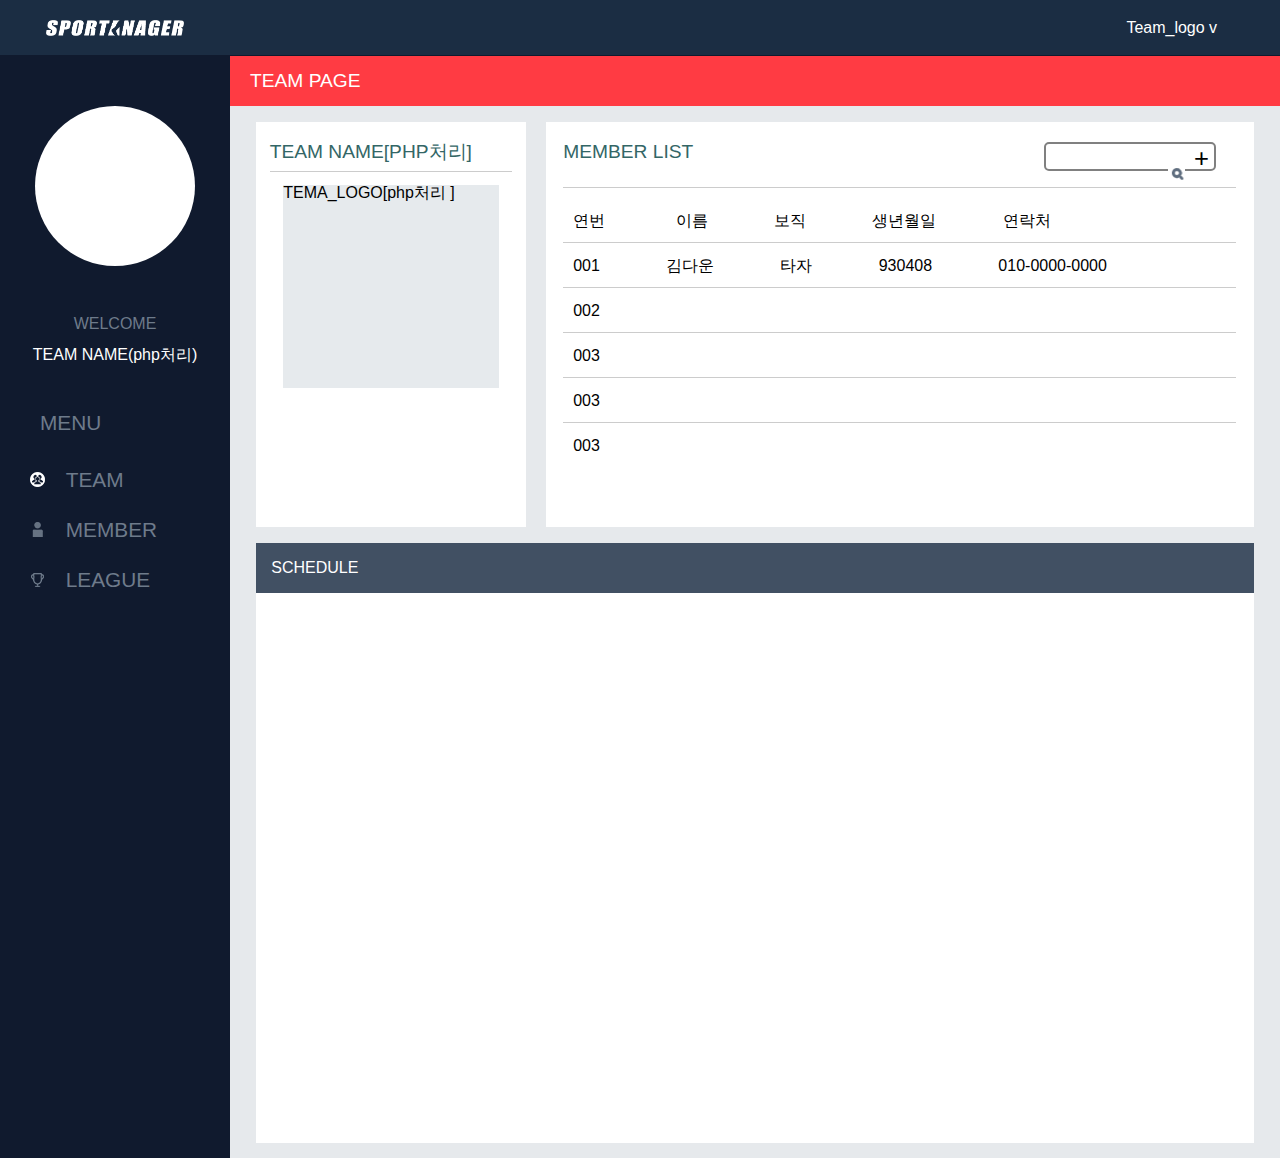
==== commit d5b10be4: "Add files via upload" ====
--- a/html/html 파일이다/page1.html
+++ b/html/html 파일이다/page1.html
@@ -95,7 +95,7 @@
               <form class="" action="index.html" method="post">
 
                 <div class="member_input">
-                  <input type="text" name="" value="">
+                  <input type="text" name="" value="" autocomplete="off">
                   <div class="member_pluse">
                     <a href="">+</a>
                   </div>
--- a/html/html 파일이다/css/style.css
+++ b/html/html 파일이다/css/style.css
@@ -18,7 +18,7 @@
   background: url(../img/ex2.jpg);
   overflow: hidden;
   background-size: 110%;
-  background-position: left top;
+  background-position: center;
   background-repeat: no-repeat;
   animation: ani1 40s linear infinite normal;
 }
@@ -69,12 +69,21 @@
   height: 35vh;
   margin-top: 10%;
   display: inline-block;
+  position: absolute;
   margin-right: 10px;
   margin-left: 10px;
   overflow: hidden;
   background-color: rgba(245, 29, 68, 0.6);
 }
-
+.index_box1{
+  left: 10%;
+}
+.index_box2{
+  left: 37%;
+}
+.index_box3{
+  right: 10%;
+}
 .box1_img, .box2_img, .box3_img {
   width: 100%;
   height: 100%;
@@ -84,22 +93,20 @@
 
 .index_box1:hover .box1_img {
   height: 120px;
-  margin-top: 10px;
+  margin-top: 50px;
+
 }
 
 .index_box2:hover .box2_img {
   height: 120px;
-  margin-top: 10px;
+  margin-top: 50px;
 }
 
 .index_box3:hover .box3_img {
   height: 120px;
-  margin-top: 10px;
-}
-
-.box1_text, .box2_text, .box3_text {
-  display: none;
-}
+  margin-top: 50px;
+}
+
 
 .box1_img img, .box2_img img, .box3_img img {
   position: relative;
@@ -222,7 +229,7 @@
 .nav {
   width: 18%;
   min-width: 230px;
-  min-height: 100vh;
+  min-height: 100%;
   background-color: #101a2e;
   box-sizing: border-box;
 }
@@ -363,7 +370,7 @@
 
 .member_input {
   width: 25%;
-  height: 80%;
+  height: 25px;
   border: 2px solid gray;
   float: right;
   border-radius: 5px;
@@ -381,23 +388,27 @@
 
 .member_pluse {
   width: 15%;
-  height: 100%;
-  float: left;
+  height: 20px;
+  float: right;
   text-align: center;
   font-size: 1.6rem;
+
+
 }
 
 .member_find {
   width: 15%;
-  height: 100%;
-  margin-top: 2%;
-  float: left;
+  height: 25%;
+  float: left;
+  -ms-position: relative;
   text-align: center;
 }
 
 .member_find input {
+  height: 20px;
   background-image: url(../img/find.png);
   background-color: white;
+  background-repeat: no-repeat;
 }
 
 .my_team_member ul {
@@ -650,11 +661,8 @@
   .section_wrap {}
   .intor_section {
     min-width: 770px;
-    animation: ani1 10s linear 0 normal;
-    background-repeat: no-repeat;
+    animation: ani1 15s linear infinite normal;
     background-size: cover;
-    background-position: bottom;
-    background-color: gray;
   }
   .sitelogo {
     margin-top: 10%;
@@ -664,10 +672,19 @@
     max-width: 900px;
   }
   .index_box1, .index_box2, .index_box3 {
-    width: 30%;
+    width: 28%;
     height: 25vh;
     margin-top: 10%;
     background-color: rgba(198, 255, 220, 0.6);
+  }
+  .index_box1{
+    left: 4%;
+  }
+  .index_box2{
+    left: 35%;
+  }
+  .index_box3{
+    right: 4%;
   }
   .box1_img, .box2_img, .box3_img {}
   .index_box1:hover .box1_img {
@@ -695,6 +712,11 @@
     transform: translateX(-50%);
     display: none;
   }
+  .box1_text, .box2_text, .box3_text {
+    display: none;
+
+  }
+
   /*intro page css*/
   /*page1,2,3 css*/
   .hamber:nth-child(1) {
@@ -709,6 +731,7 @@
   }
   .nav {
     height: 100%;
+    min-height: 1200px;
     position: absolute;
     left: -230px;
   }
@@ -820,10 +843,12 @@
   .index_box1, .index_box2, .index_box3 {
     width: 85%;
     max-width: 400px;
+
     height: 100px;
     margin-top: 15px;
     background-color: rgba(198, 255, 220, 0.6);
   }
+
   .login_btn {
     width: 100px;
     height: 40px;
@@ -855,6 +880,8 @@
     display: block;
   }
   .nav {
+    height: 100%;
+    min-height: 1800px;
     position: absolute;
     left: -230px;
   }
